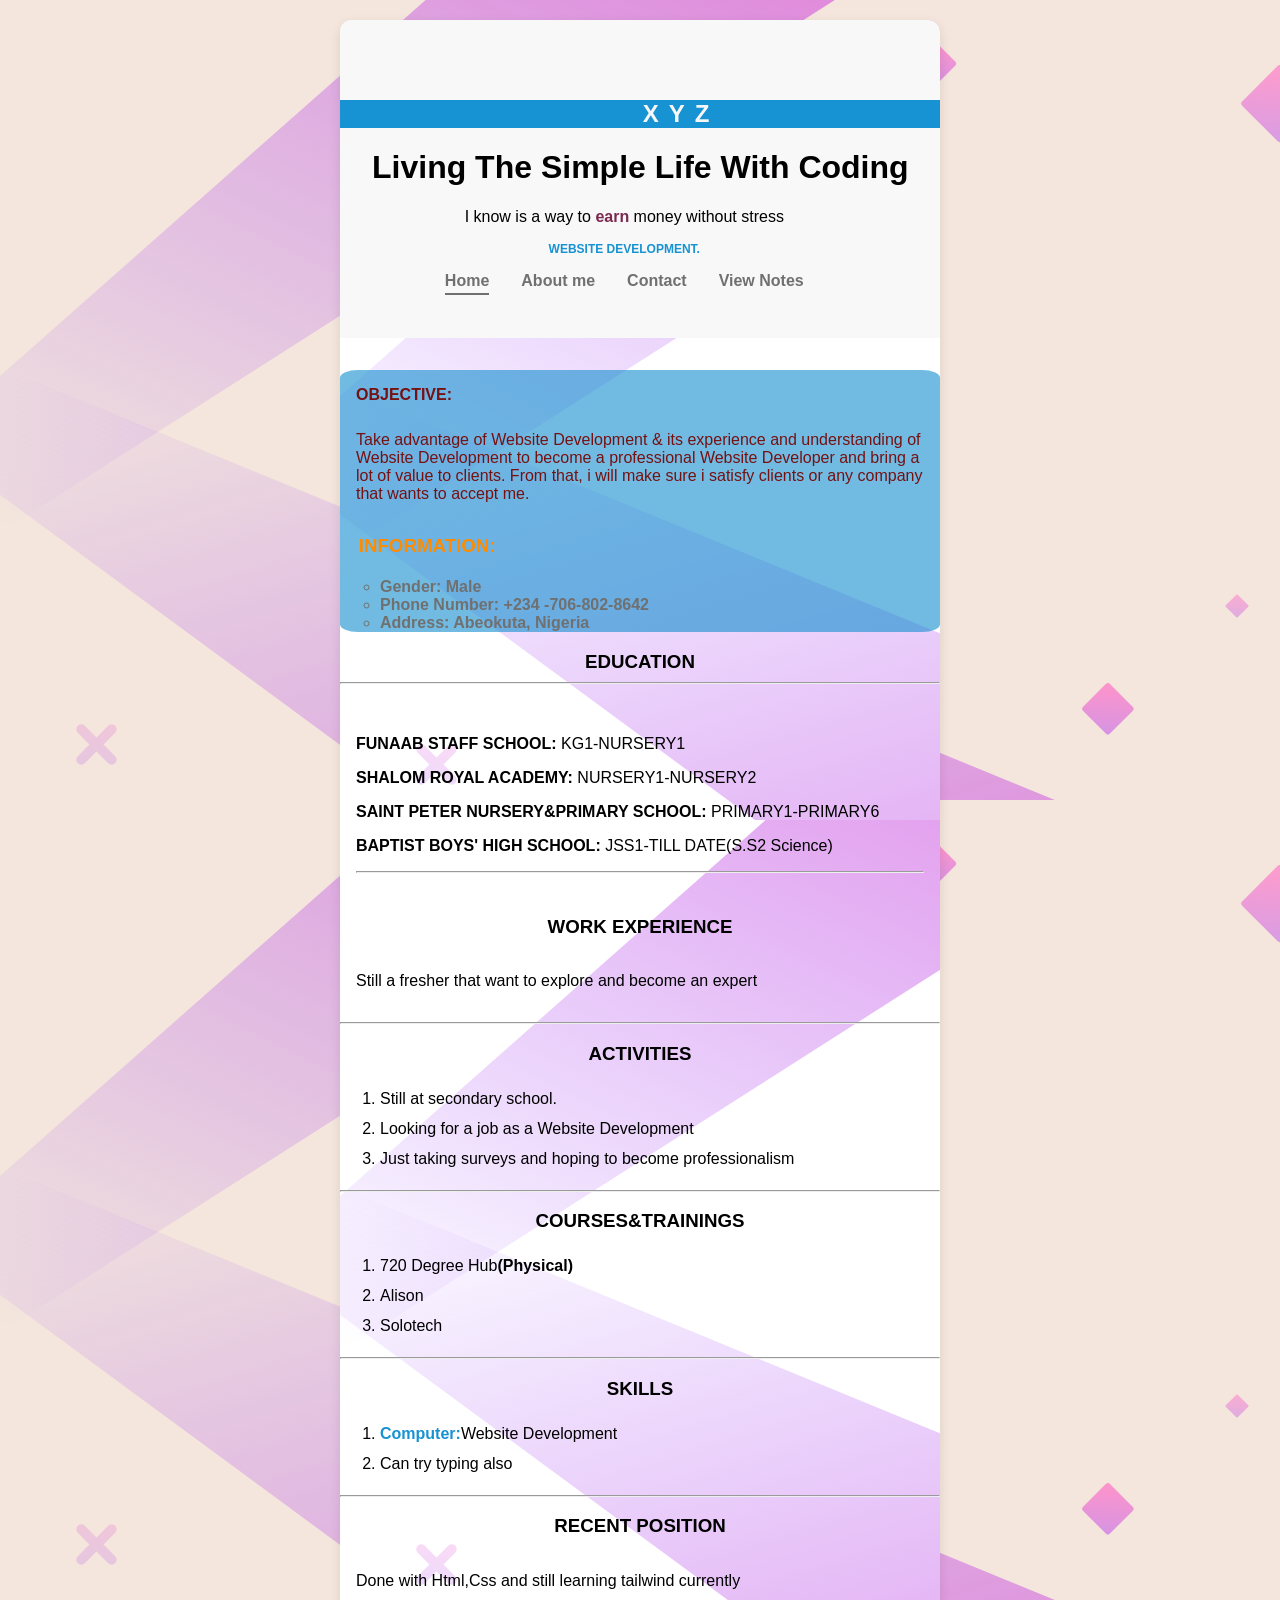
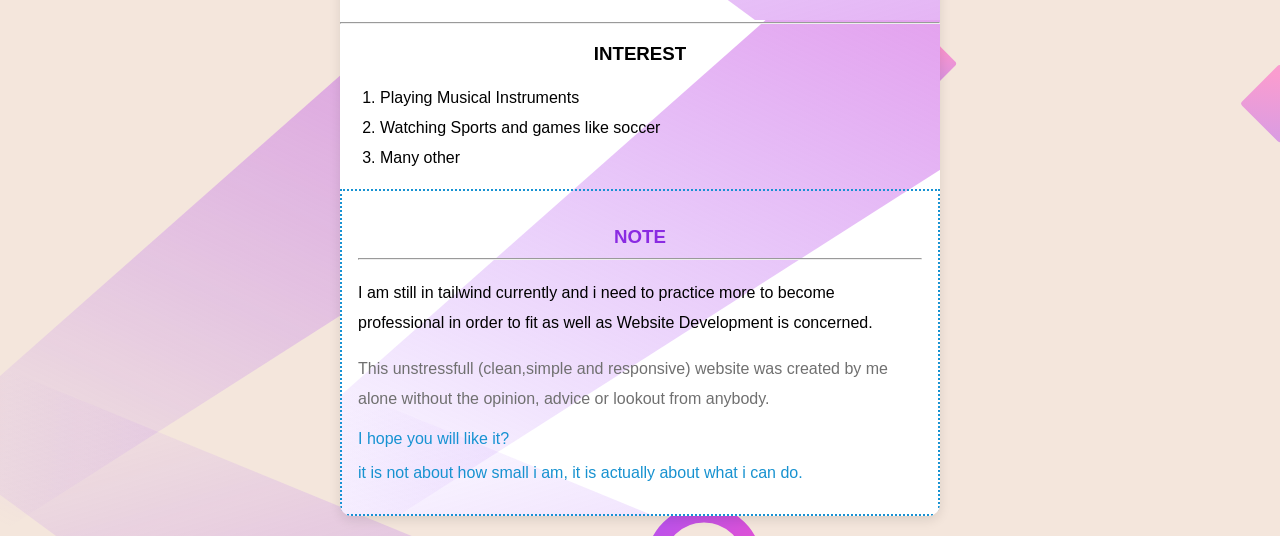
==== index.html @ 4455e770 "Add files via upload" ====
<!DOCTYPE html>
<html lang="en">

<head>
  <meta charset="UTF-8">
  <meta name="viewport" content="width=device-width, initial-scale=1.0">
  <link rel="stylesheet" href="index.css">
  <title>Coderack CV</title>

   <script async 
    src="https://pagead2.googlesyndication.com/pagead/js/adsbygoogle.js?client=ca-pub-"
    crossorigin="anonymous">
  </script>
  
</head>

<body>

  <div class="carrier">
    <h1 class="small-screen-navbar" style=" padding-left: 1rem;"><a href="small-screen-navbar.html"><img
          src="icon-hamburger.svg"></a></h1>
    <header>
      <div class="container container-flex">
        <div class="site-title">
          <div class="xyz-carrier">
            <h2 class="xyz">XYZ</h2>
          </div>
          <h1 class="start">Living The Simple Life With Coding</h1>
          <p class="start-2">I know is a way to <strong style="color: hsl(332, 51%, 32%);">earn</strong> money without
            stress</p>
          <p class="subtitle">WEBSITE DEVELOPMENT.</p>
        </div>
        <nav>
          <ul>
            <li>
              <a href="index.html" class="current-page">Home</a>
            </li>
            <li><a href="about me.html" class="aboutme">About me</a></li>
            <li><a href="contact.html" class="contact">Contact</a></li>
            <li><a href="Coding-note.docx" class="notes">View Notes</a></li>
          

            </a>
          </ul>
        </nav>
      </div>
    </header>

    <div class="objective-div">
      <h1 class="objective-h1">OBJECTIVE:</h1>
      <p class="objective-p">Take advantage of Website Development &
        its experience and understanding of Website Development
        to become a professional Website Developer
        and bring a lot of value to clients.
        From that, i will make sure i satisfy clients
        or any company that wants to accept me.</p>
      <h3 class="info-title">INFORMATION:</h3>
      <ol class="info-list">
        <li>Gender: Male</li>
        <li>Phone Number: +234 -706-802-8642</li>
        <li>Address: Abeokuta, Nigeria</li>
      </ol>
    </div>
    <h3 class="text-heading">EDUCATION
      <hr>
    </h3>
    <div class="text-education">
      <p><strong>FUNAAB STAFF SCHOOL:</strong>
        KG1-NURSERY1</p>
      <p><strong>SHALOM ROYAL ACADEMY:</strong>
        NURSERY1-NURSERY2</p>
      <p><strong>SAINT PETER NURSERY&PRIMARY SCHOOL:

        </strong> PRIMARY1-PRIMARY6</p>
      <p><strong>BAPTIST BOYS' HIGH SCHOOL:</strong>
        JSS1-TILL DATE(S.S2 Science)</p>
      <hr>
    </div>
    <h3 class="text-heading">WORK EXPERIENCE</h3>
    <p class="fresher">Still a fresher that want to explore and become an expert</p>
    <hr>

    <h3 class="text-heading">ACTIVITIES</h3>
    <ol class="activities-list">
      <li>Still at secondary school.</li>
      <li>Looking for a job as a Website Development</li>
      <li>Just taking surveys and hoping to become professionalism</li>
    </ol>
    <hr>
    <h3 class="text-heading">COURSES&TRAININGS</h3>
    <ol class="trainings-text">
      <li>720 Degree Hub<strong>(Physical)</strong></li>
      <li>Alison</li>
      <li>Solotech</li>
    </ol>
    <hr>

    <h3 class="text-heading">SKILLS</h3>
    <ol class="skills-text">
      <li><strong class="bold-skills">Computer:</strong>Website Development</li>
      <li>Can try typing also</li>
    </ol>
    <hr>

    <h3 class="text-heading">RECENT POSITION</h3>
    <p class="recent-text">Done with Html,Css and still learning tailwind currently</p>
    <hr>

    <h3 class="text-heading">INTEREST</h3>
    <ol class="intrest-text">
      <li>Playing Musical Instruments</li>
      <li>Watching Sports and games like soccer</li>
      <li>Many other</li>
    </ol>

    <div class="big-border">
      <h3 class="note">NOTE
        <hr>
      </h3>
      <p class="note-text">I am still in tailwind currently and
        i need to practice more to become professional in order to fit as well as Website Development is concerned.</p>
      <p class="myself">This unstressfull (clean,simple and responsive) website was
        created by me alone without the opinion, advice or lookout from anybody.</p>
      <p class="hope">I hope you will like it?</p>
      <p class="actually">it is not about how small i am, it is actually about what i can do.</p>

    </div>
  </div>

</body>

</html>
---- index.css ----
body {
     font-family: Arial, sans-serif;
     background: #f4e6dc;
     margin: 0;
     padding: 20px;
     display: flex;
     justify-content: center;
     scroll-behavior: smooth;
     background-image: url(bg-desktop.svg);
 }

 .carrier {
     background: #fff;
     max-width: 600px;
     border-radius: 12px;
     overflow: hidden;
     box-shadow: 0 4px 12px rgba(0, 0, 0, 0.1);
     background-image: url(bg-desktop.svg);

 }


 .xyz-carrier {
     background: #1792d2;
     margin-top: 3rem;
     width: 120%;

 }

 .xyz-carrier>:hover {
     background: #707070;
 }

 .xyz {
     color: #f7f7f7;
     letter-spacing: 10px;
 }

 .header>h1 {
     font-family: "Lora", serif;
     font-weight: 400;
     color: #143774;
     font-size: 2rem;
     padding: 1em 0;
 }

 .subtitle {
     font-weight: 700;
     color: #1792d2;
     font-size: 0.75rem;
     margin: 0;
 }


 header {
     display: flex;
     text-align: center;
     background: #f8f8f8;
     padding: 2em 0;
 }



 nav ul {

     list-style: none;
     display: flex;

     padding: 0;

     justify-content: center;
 }

 nav li {
     margin: 0 1em;
 }

 .small-screen-navbar {
     visibility: hidden;
     display: none;
 }

 nav a {
     text-decoration: none;
     color: #707070;
     font-weight: 700;
     padding: 0.25em 0;
 }


 nav a:hover,
 nav a:focus {
     color: #1792d2;
     border-bottom: 2px solid #1792d2;
 }


 .current-page {
     border-bottom: 2px solid #707070;
 }


 .current-page:hover,
 .current-page:focus {
     color: #707070;
     border-bottom: 2px solid #707070;
 }

 .start {
     margin-left: 2rem;
 }


 .inner-box {
     border: 2px solid #1792d2;
 }

 .objective-div {
     background: #1791d29c;
     border-radius: 3%;
     width: auto;
     height: auto;
     margin-top: 2rem;
     color: #751111;
 }

 .objective-h1 {
     padding: 1em 1em;
     font-size: 100%;
 }

 .objective-p {
     padding: 1em 1em;
     margin-top: -1rem;
 }

 .info-title {
     padding: 1em 1em;
     margin-top: -1em;
     color: darkorange;
 }

 .info-list {
     margin-top: -1em;
     color: #707070;
     font-weight: bold;
     opacity: 200%;
     list-style: circle;
 }

 .text-education {
     padding: 1em 1em;
 }

 .text-heading {
     text-align: center;
 }

 .fresher {
     padding: 1em 1em;
 }

 .activities-list {
     line-height: 30px;
 }

 .bold-skills {
     color: #1792d3;
 }

 .recent-text {
     padding: 1em 1em;
 }

 .trainings-text {
     line-height: 30px;
 }

 .skills-text {
     line-height: 30px;
 }

 .intrest-text {
     line-height: 30px;
 }

 .big-border {
     border: 2px solid #1792d2;
     border-style: dotted;
     width: auto;
     height: auto;
     padding: 1em 1em;
 }

 .note {
     text-align: center;
     color: blueviolet;
 }

 .note-text {
     line-height: 30px;
 }

 .myself {
     line-height: 30px;
     color: #707070;
 }

 .hope {
     color: #1792d2;
 }

 .actually {
     color: #1792d0;
 }

 @media (max-width:525px) and (min-width:310px) {

     body {
         padding: 0;
         width: auto;
         scroll-behavior: smooth;
         background-image: url(bg-desktop.svg);
         overflow-y: scroll;
     }

     .start {
         position: absolute;
         width: 95%;
     }

     .xyz-carrier {
         margin-top: 3rem;
     }

     .start-2 {
         text-align: center;
         position: absolute;
         padding-left: 3rem;
         margin-top: 6rem;
     }


     .small-screen-navbar {
         visibility: visible;
         position: absolute;
         margin-bottom: 5rem;
         display: flex;

     }

     .current-page,
     .aboutme,
     .contact,
     .notes,
     .other {
         visibility: hidden;
     }

     .objective-div {
         margin-left: 1.5rem;
         width: auto;
     }





 }
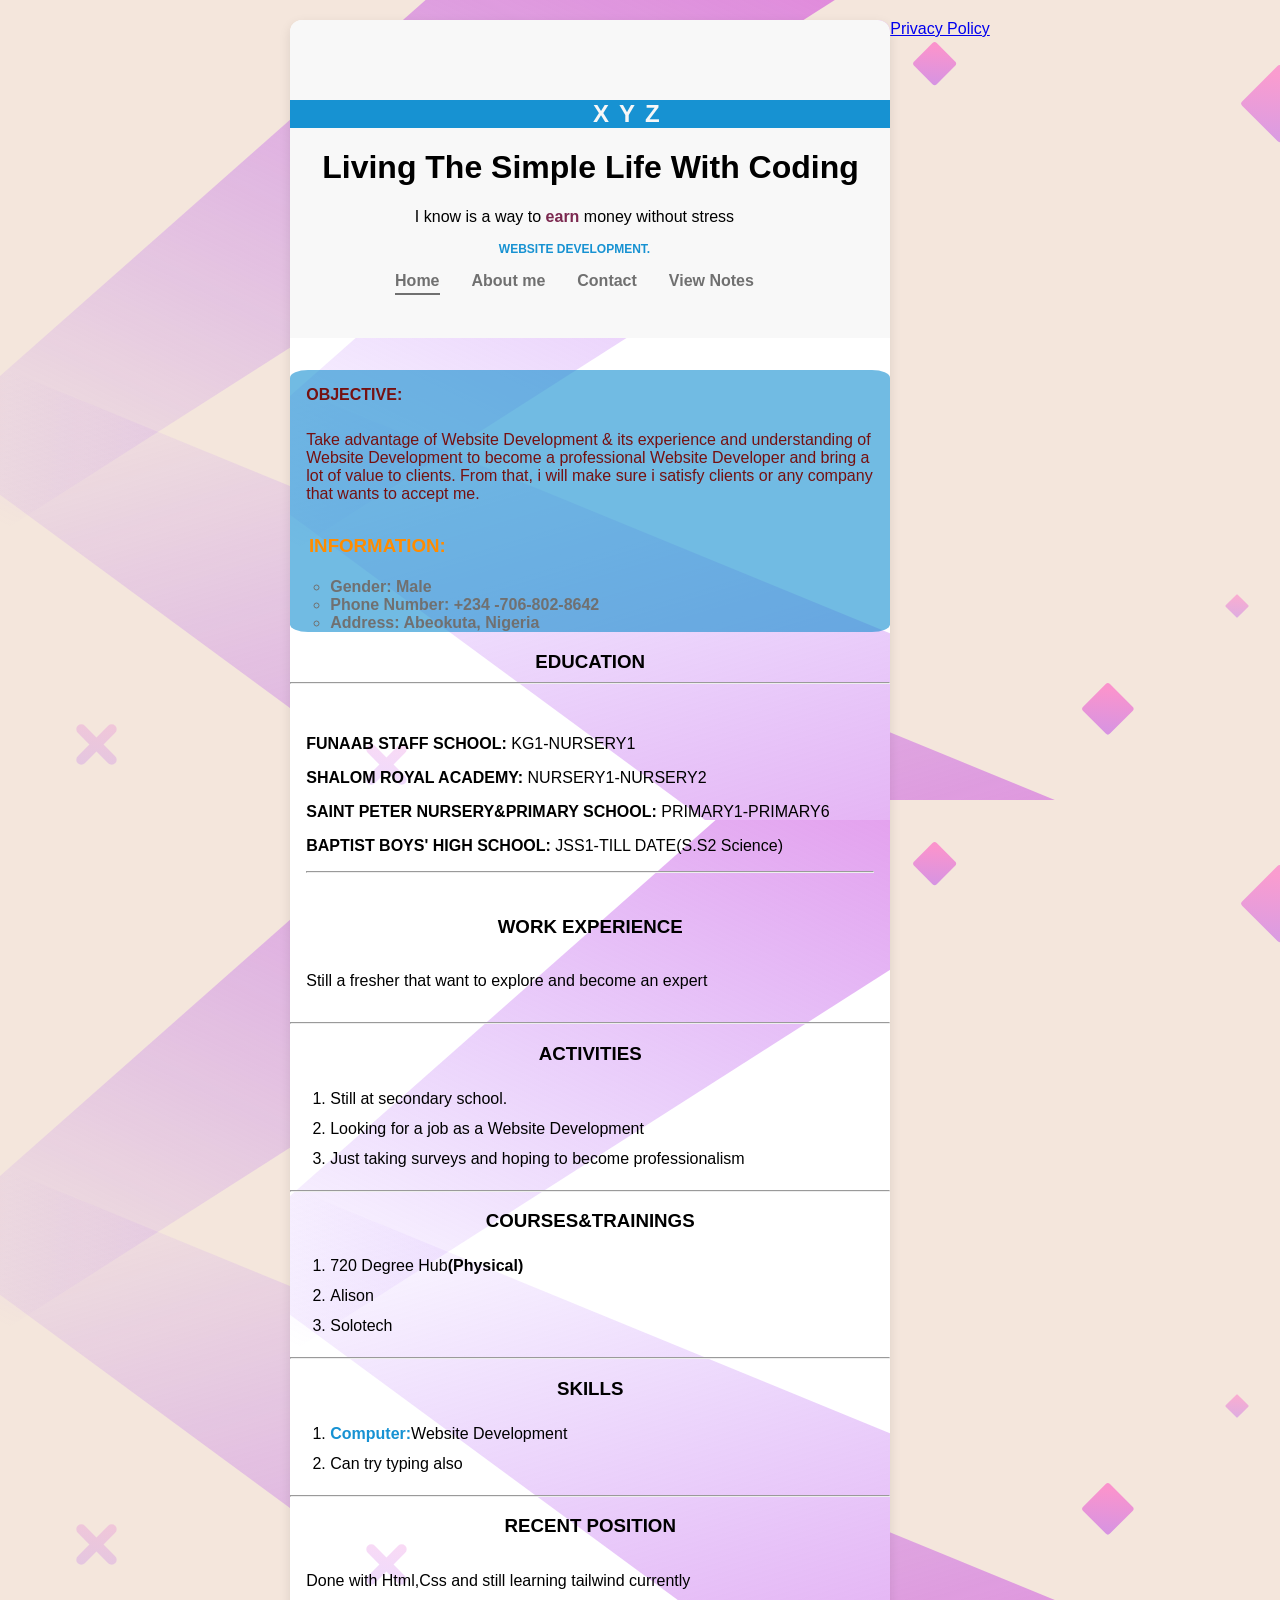
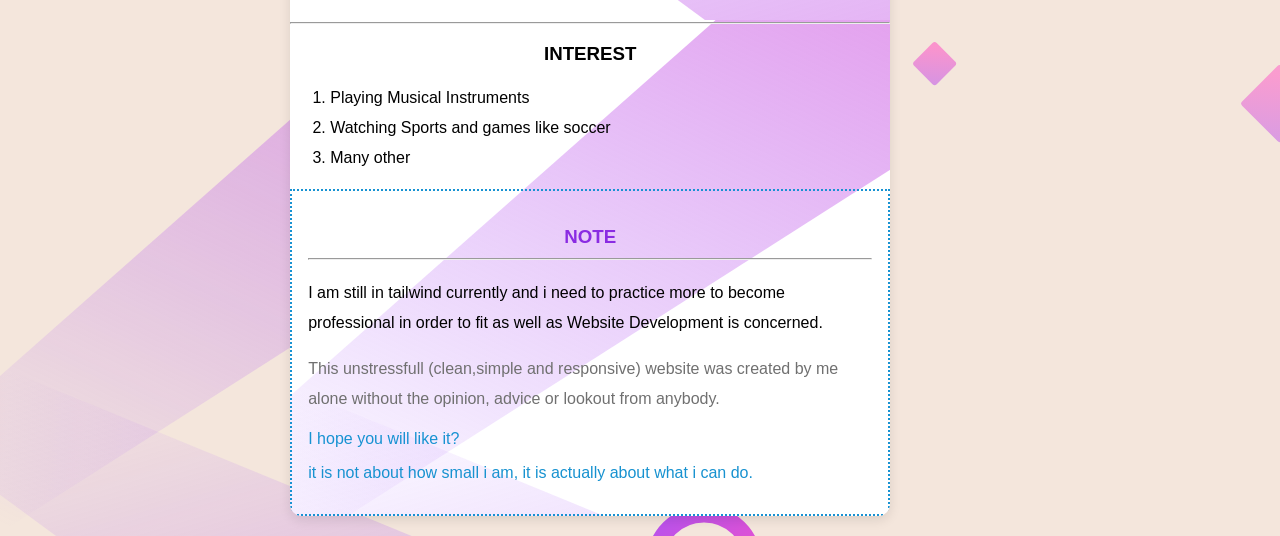
==== commit 94257c59: "Update index.html" ====
--- a/index.html
+++ b/index.html
@@ -126,7 +126,9 @@
 
     </div>
   </div>
+  <a href="/privacy-policy.html">Privacy Policy</a>
 
 </body>
 
-</html>+
+</html>
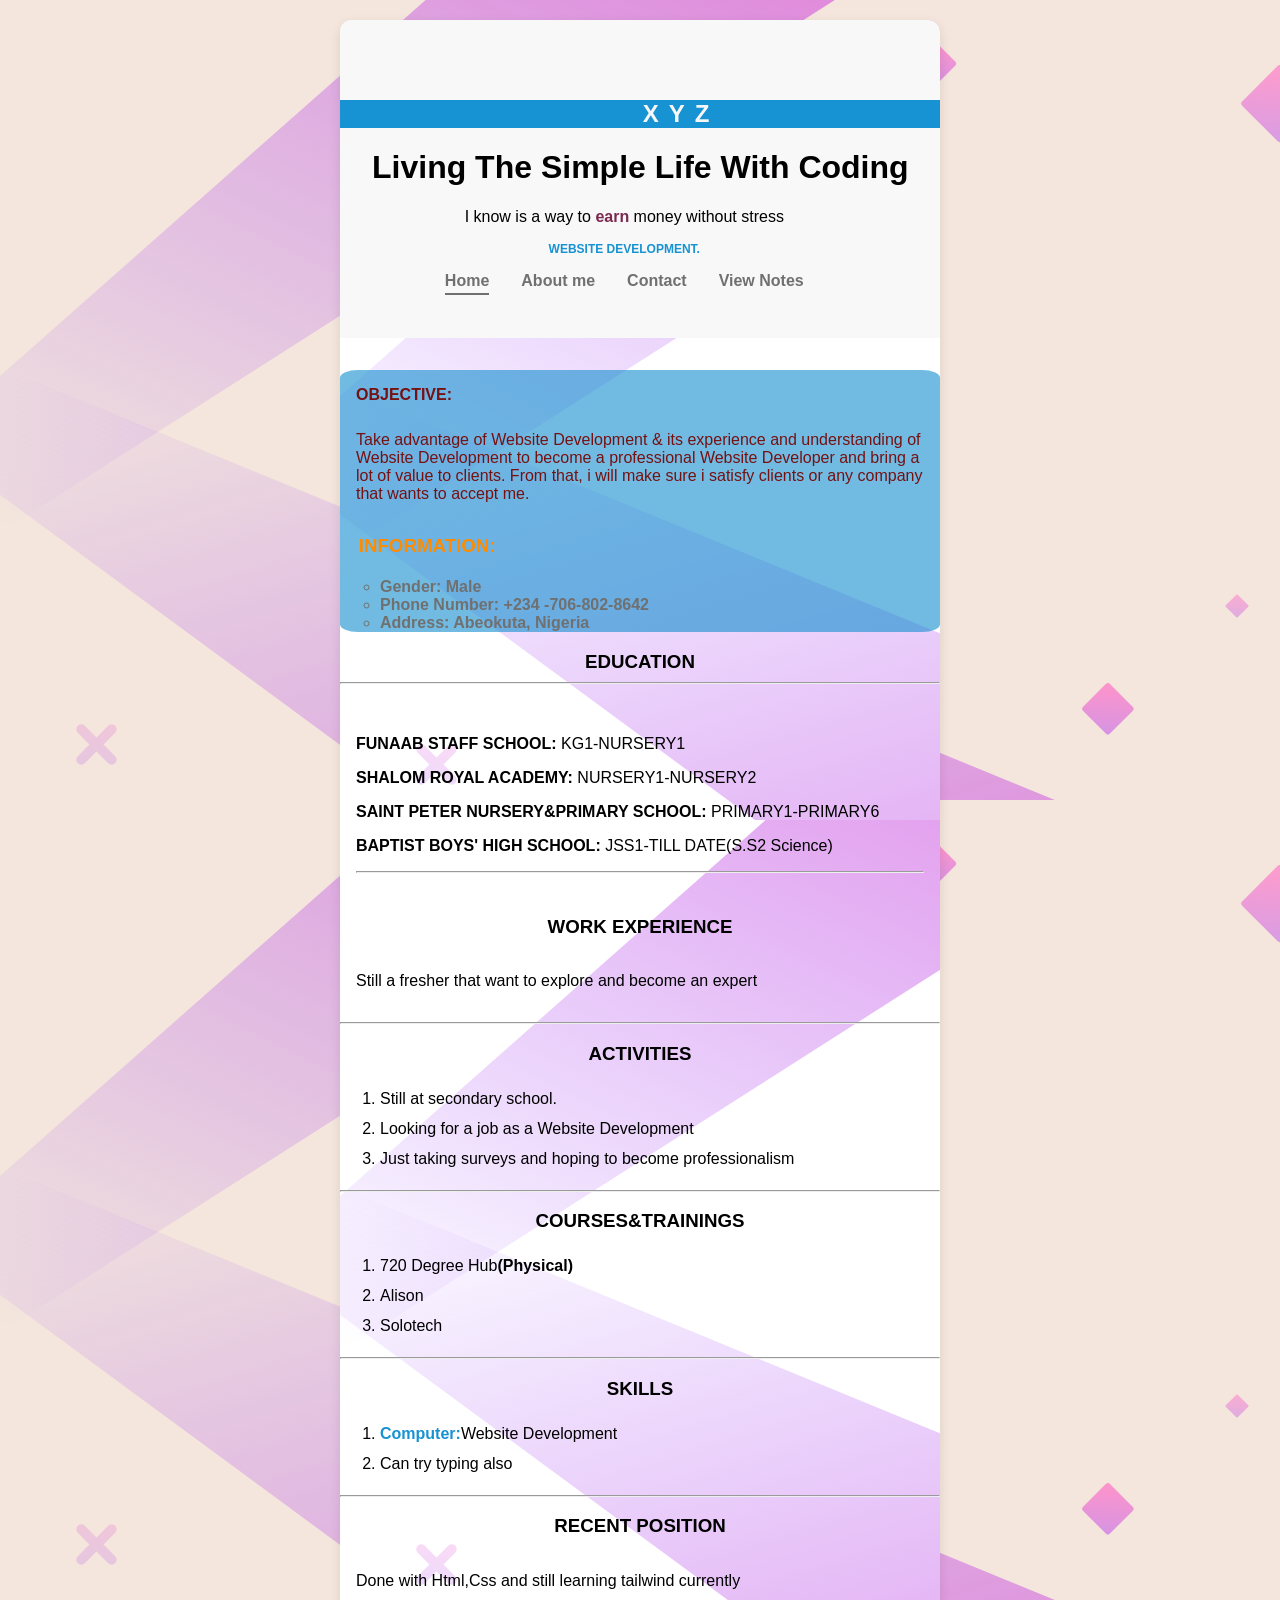
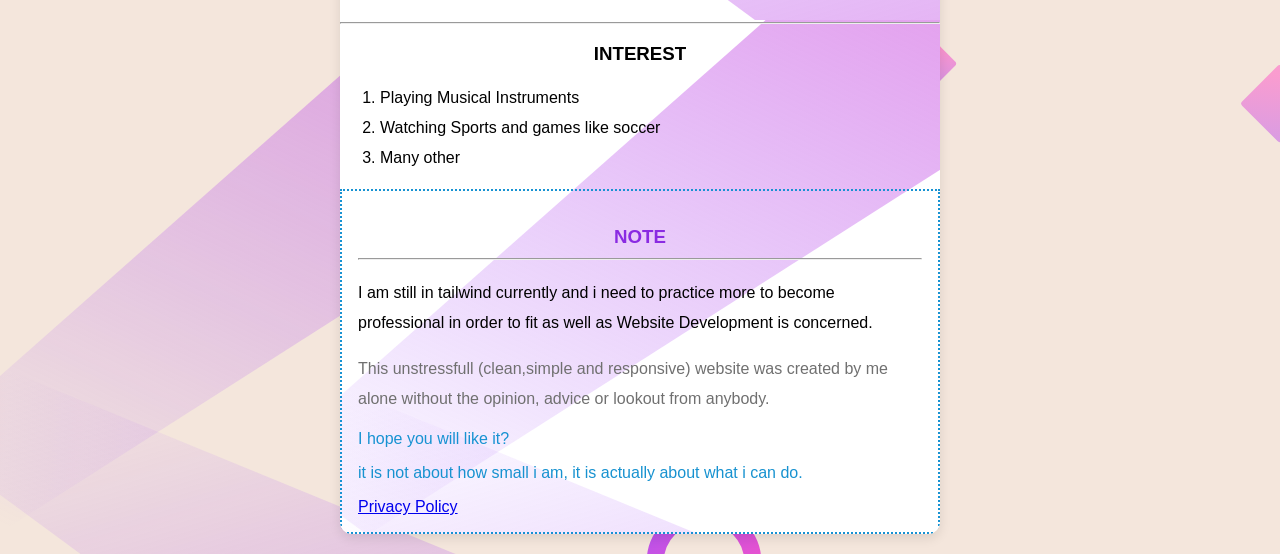
==== commit 2ab37f62: "Update index.html" ====
--- a/index.html
+++ b/index.html
@@ -123,12 +123,14 @@
         created by me alone without the opinion, advice or lookout from anybody.</p>
       <p class="hope">I hope you will like it?</p>
       <p class="actually">it is not about how small i am, it is actually about what i can do.</p>
+        <a href="/privacy-policy.html">Privacy Policy</a>
 
     </div>
   </div>
-  <a href="/privacy-policy.html">Privacy Policy</a>
+
 
 </body>
 
 
 </html>
+
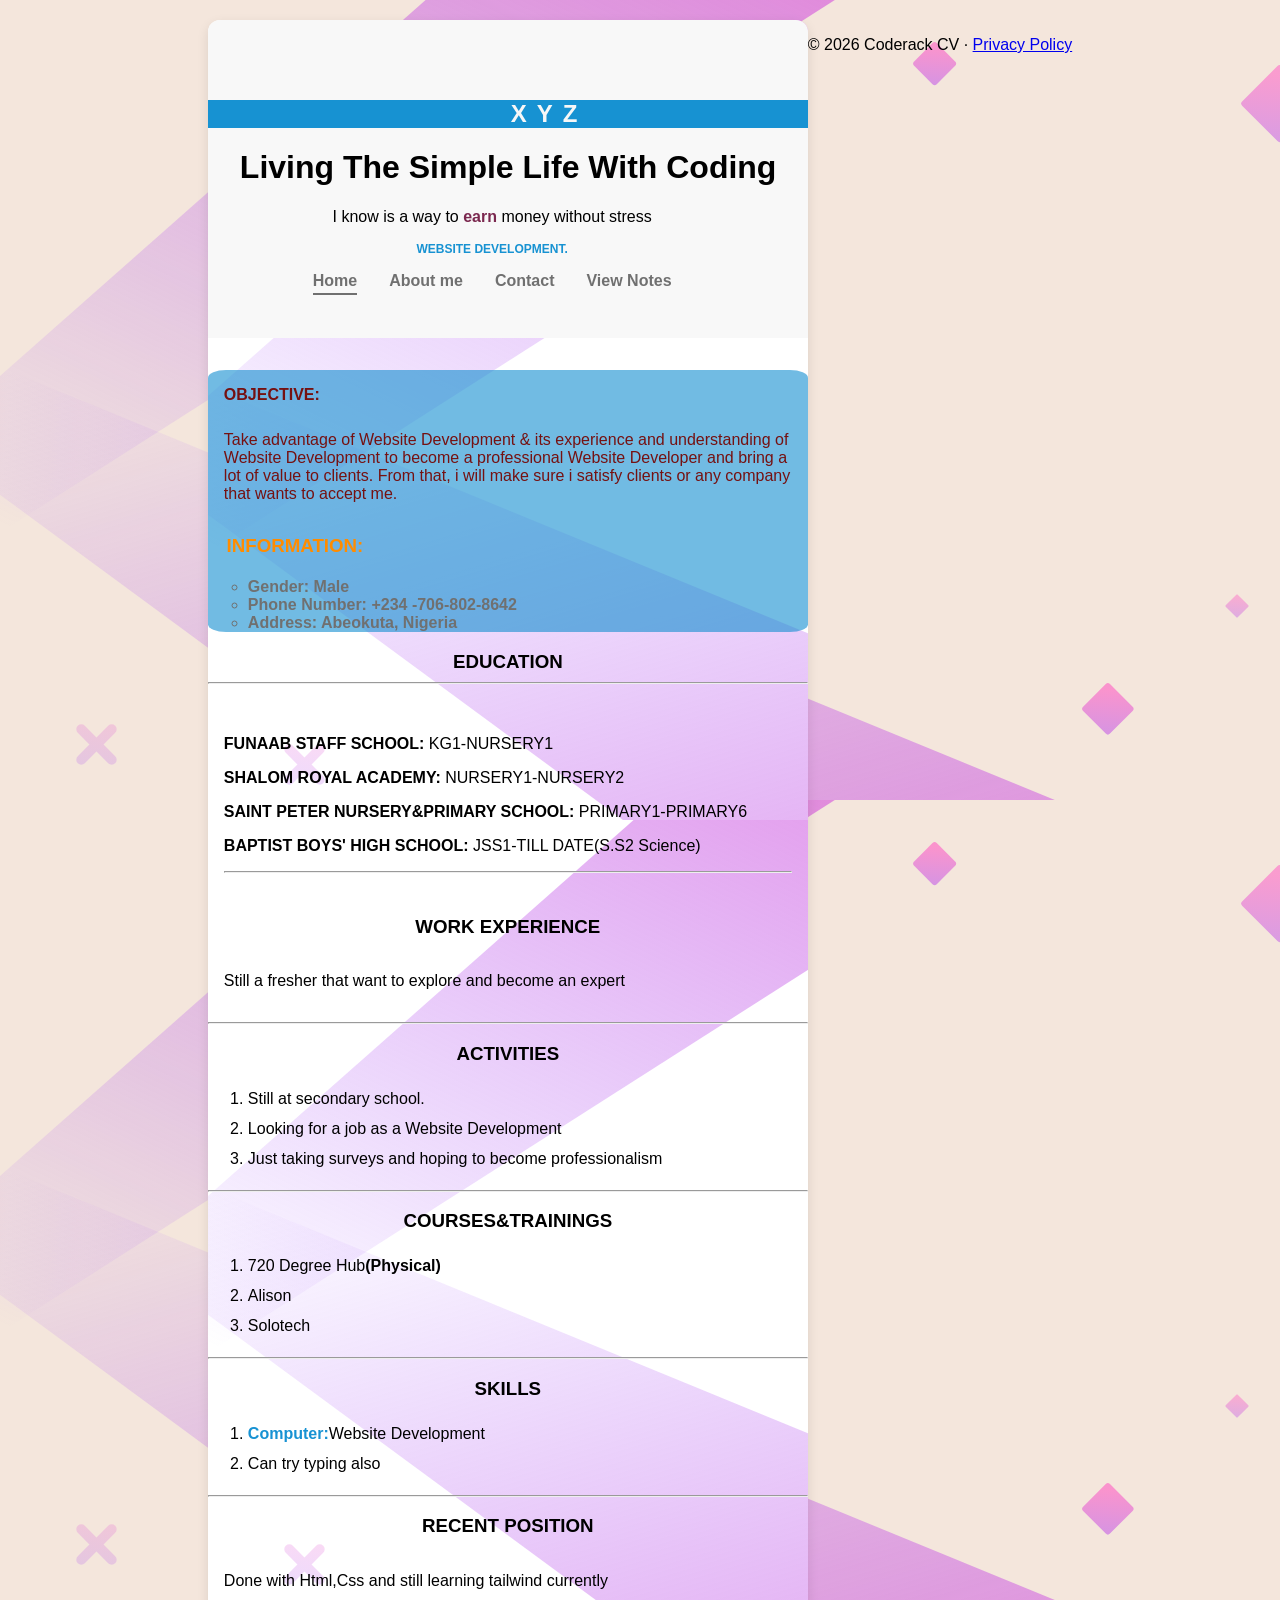
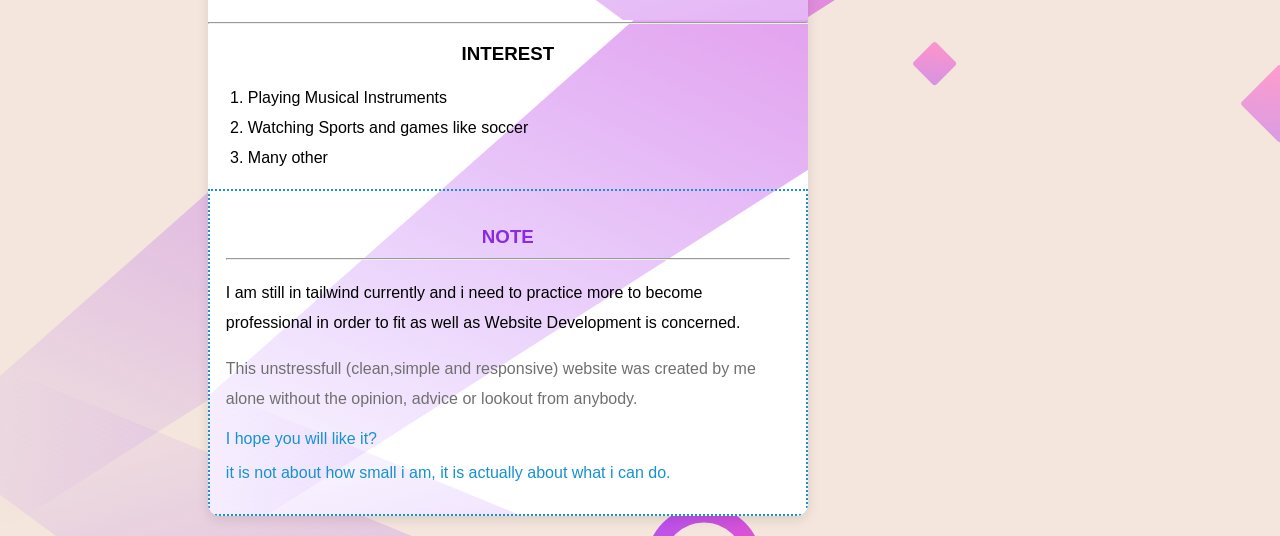
==== commit 4f604893: "Update index.html" ====
--- a/index.html
+++ b/index.html
@@ -123,10 +123,18 @@
         created by me alone without the opinion, advice or lookout from anybody.</p>
       <p class="hope">I hope you will like it?</p>
       <p class="actually">it is not about how small i am, it is actually about what i can do.</p>
-        <a href="/privacy-policy.html">Privacy Policy</a>
+
 
     </div>
   </div>
+  
+
+<footer class="site-footer">
+<p>
+© 2026 Coderack CV ·
+<a href="/privacy-policy.html">Privacy Policy</a>
+</p>
+</footer>
 
 
 </body>
@@ -134,3 +142,4 @@
 
 </html>
 
+
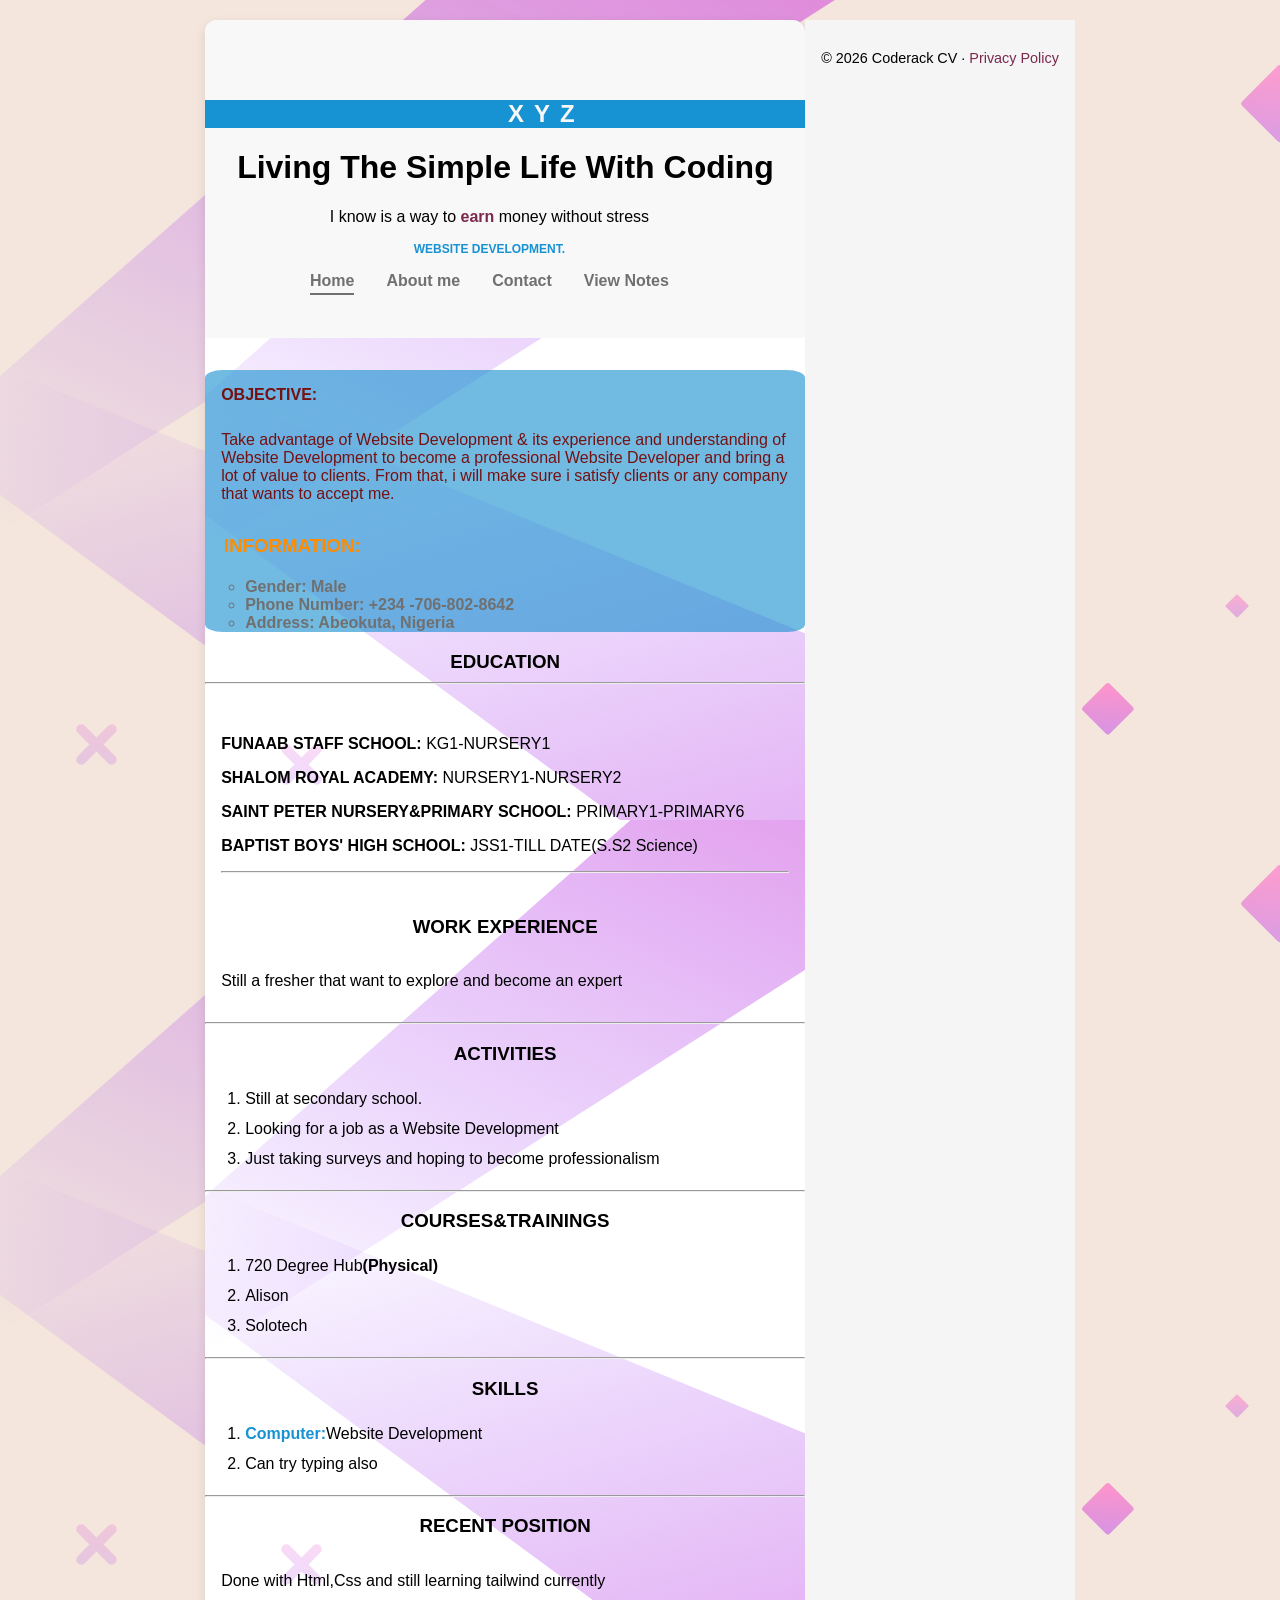
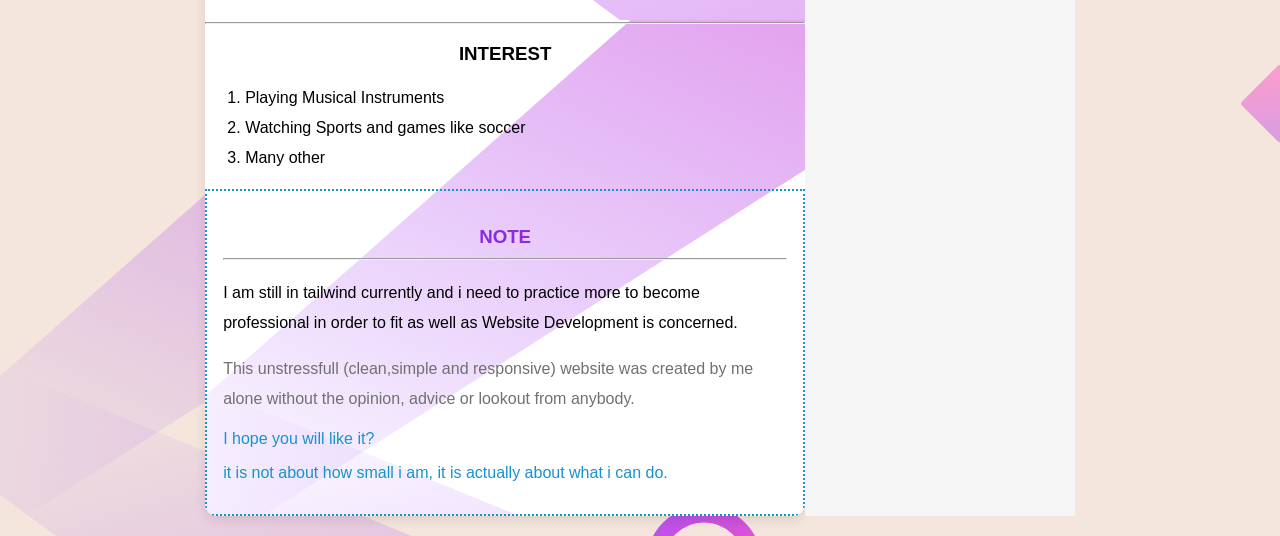
==== commit c57c73d7: "Update index.html" ====
--- a/index.html
+++ b/index.html
@@ -7,10 +7,8 @@
   <link rel="stylesheet" href="index.css">
   <title>Coderack CV</title>
 
-   <script async 
-    src="https://pagead2.googlesyndication.com/pagead/js/adsbygoogle.js?client=ca-pub-"
-    crossorigin="anonymous">
-  </script>
+  <script async src="https://pagead2.googlesyndication.com/pagead/js/adsbygoogle.js?client=ca-pub-8850833896642901"
+     crossorigin="anonymous"></script>
   
 </head>
 
@@ -143,3 +141,4 @@
 </html>
 
 
+
--- a/index.css
+++ b/index.css
@@ -213,6 +213,21 @@
  .actually {
      color: #1792d0;
  }
+.site-footer {
+  text-align: center;
+  padding: 1rem;
+  font-size: 0.9rem;
+  background-color: #f5f5f5;
+}
+
+.site-footer a {
+  color: hsl(332, 51%, 32%);
+  text-decoration: none;
+}
+
+.site-footer a:hover {
+  text-decoration: underline;
+}
 
  @media (max-width:525px) and (min-width:310px) {
 
@@ -266,4 +281,5 @@
 
 
 
- }+
+ }
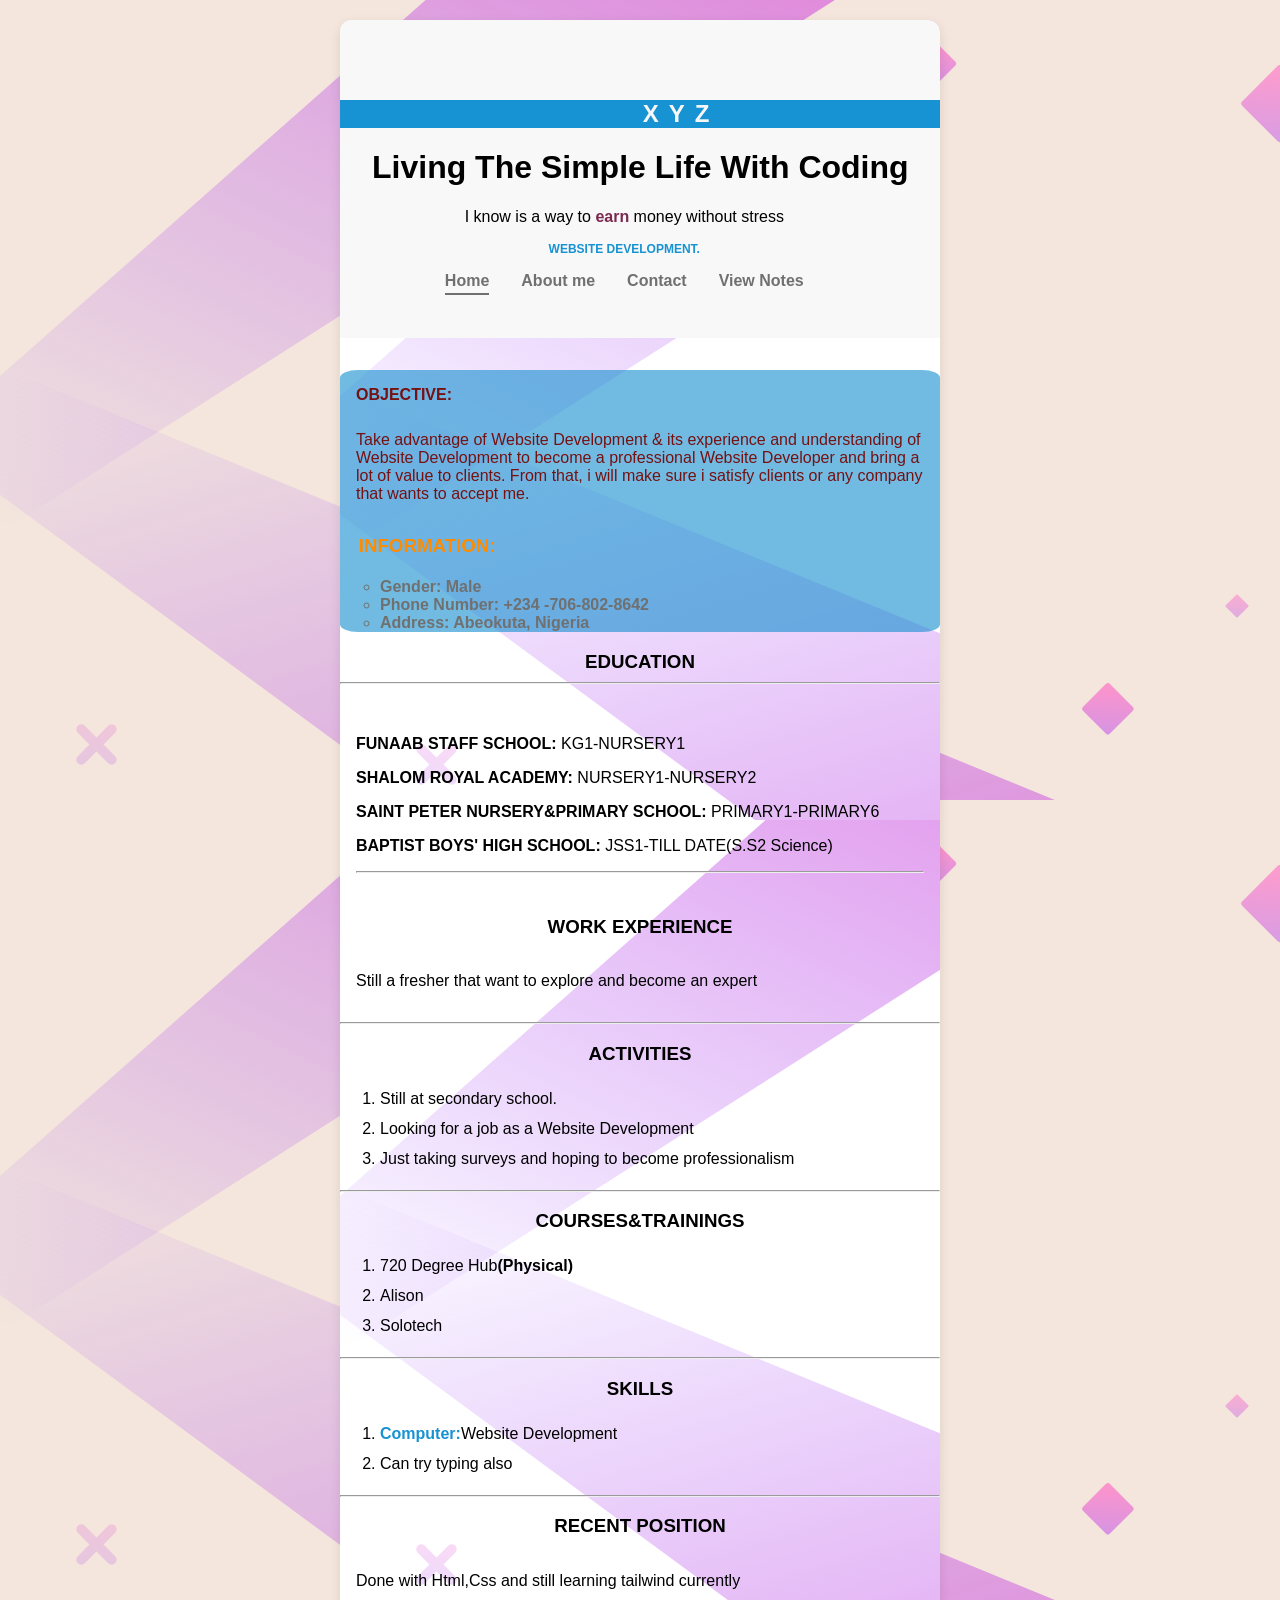
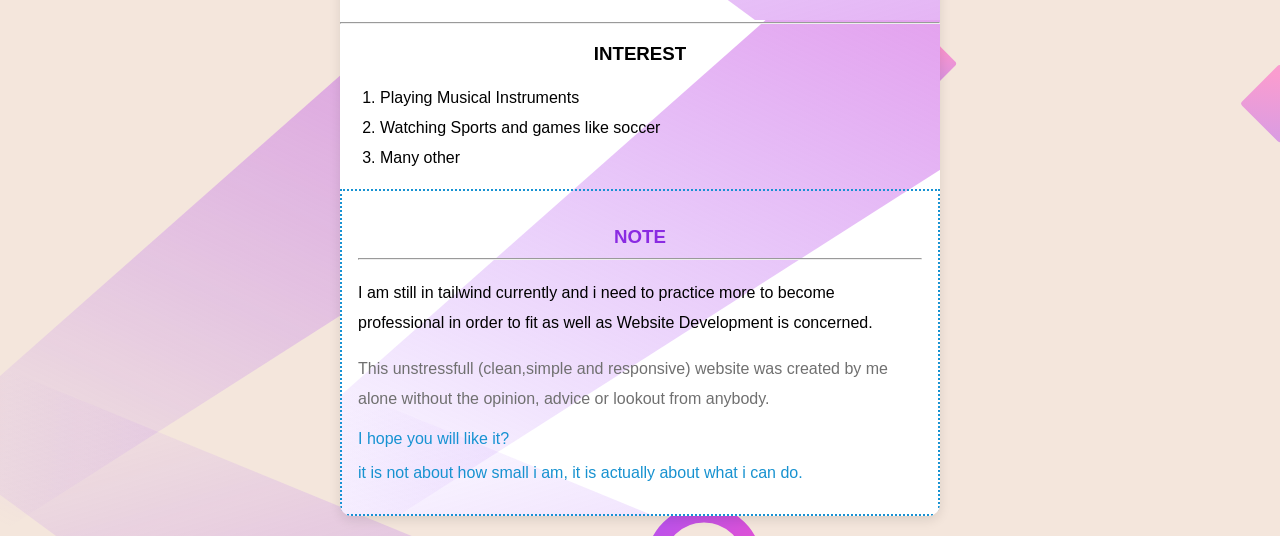
==== commit a98d8bc3: "Update index.html" ====
--- a/index.html
+++ b/index.html
@@ -7,8 +7,7 @@
   <link rel="stylesheet" href="index.css">
   <title>Coderack CV</title>
 
-  <script async src="https://pagead2.googlesyndication.com/pagead/js/adsbygoogle.js?client=ca-pub-8850833896642901"
-     crossorigin="anonymous"></script>
+
   
 </head>
 
@@ -127,13 +126,6 @@
   </div>
   
 
-<footer class="site-footer">
-<p>
-© 2026 Coderack CV ·
-<a href="/privacy-policy.html">Privacy Policy</a>
-</p>
-</footer>
-
 
 </body>
 
@@ -142,3 +134,4 @@
 
 
 
+
